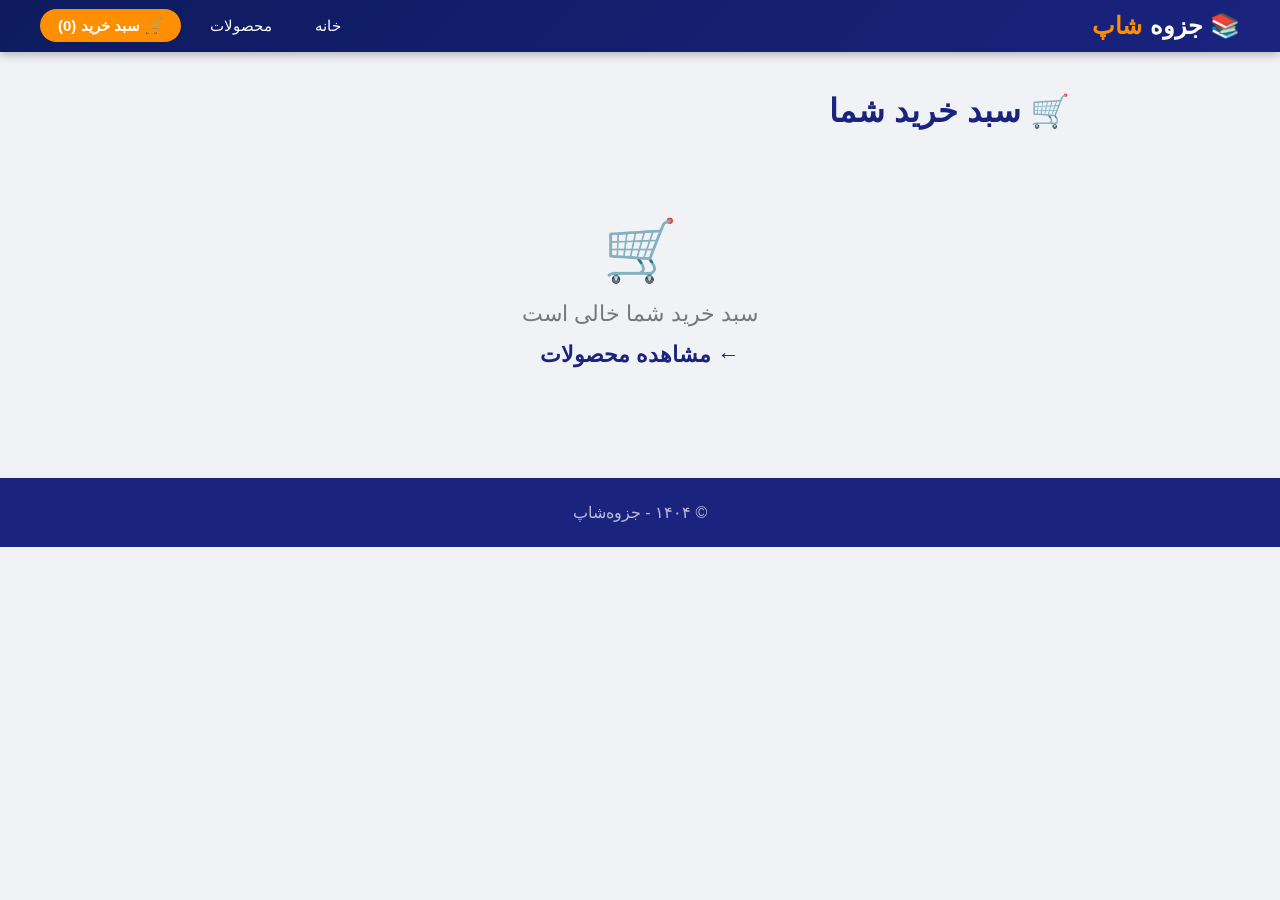
==== cart.html @ 8fff6775 "Add files via upload" ====
<!DOCTYPE html>
<html lang="fa" dir="rtl">
<head>
    <meta charset="UTF-8">
    <meta name="viewport" content="width=device-width, initial-scale=1.0">
    <title>سبد خرید - جزوه‌شاپ</title>
    <link rel="stylesheet" href="css/style.css">
    <style>
        .cart-container {
            max-width: 900px;
            margin: 40px auto;
            padding: 0 20px;
        }
        .cart-container h1 {
            color: #1a237e;
            margin-bottom: 25px;
        }

        .cart-item {
            display: flex;
            align-items: center;
            gap: 20px;
            background: white;
            padding: 16px;
            border-radius: 12px;
            margin-bottom: 15px;
            box-shadow: 0 2px 10px rgba(0,0,0,0.06);
        }
        .cart-item img {
            width: 80px;
            height: 80px;
            object-fit: cover;
            border-radius: 8px;
        }
        .cart-item .info {
            flex: 1;
        }
        .cart-item .info h4 {
            margin-bottom: 4px;
            color: #1a237e;
            font-size: 15px;
        }
        .cart-item .info .price {
            color: #e65100;
            font-weight: bold;
        }
        .cart-item .qty-control {
            display: flex;
            align-items: center;
            gap: 12px;
        }
        .cart-item .qty-control button {
            background: #eee;
            border: none;
            width: 32px;
            height: 32px;
            border-radius: 50%;
            font-size: 18px;
            cursor: pointer;
            transition: background 0.3s;
        }
        .cart-item .qty-control button:hover {
            background: #ddd;
        }
        .cart-item .qty-control span {
            font-weight: bold;
            font-size: 18px;
            min-width: 30px;
            text-align: center;
        }
        .cart-item .remove-btn {
            background: none;
            border: none;
            font-size: 22px;
            cursor: pointer;
            color: #d32f2f;
            transition: transform 0.2s;
        }
        .cart-item .remove-btn:hover {
            transform: scale(1.2);
        }

        .cart-summary {
            background: #1a237e;
            color: white;
            padding: 25px;
            border-radius: 16px;
            margin-top: 25px;
        }
        .cart-summary .total {
            font-size: 24px;
            font-weight: bold;
        }
        .cart-summary .total span {
            color: #ff8f00;
        }

        .btn-checkout {
            background: #ff8f00;
            color: white;
            border: none;
            padding: 16px 40px;
            border-radius: 30px;
            font-size: 20px;
            font-weight: bold;
            cursor: pointer;
            transition: background 0.3s, transform 0.2s;
            width: 100%;
            margin-top: 15px;
        }
        .btn-checkout:hover {
            background: #e65100;
            transform: scale(1.02);
        }

        .empty-cart {
            text-align: center;
            padding: 60px 20px;
            font-size: 22px;
            color: #777;
        }
        .empty-cart .big-icon {
            font-size: 60px;
            display: block;
            margin-bottom: 15px;
        }
        .continue-shopping {
            display: inline-block;
            margin-top: 15px;
            color: #1a237e;
            text-decoration: none;
            font-weight: bold;
        }
        .continue-shopping:hover {
            text-decoration: underline;
        }

        .back-link {
            display: inline-block;
            margin-bottom: 20px;
            color: #1a237e;
            text-decoration: none;
        }
        .back-link:hover {
            text-decoration: underline;
        }
    </style>
</head>
<body>

    <header>
        <nav>
            <div class="logo">📚 جزوه‌<span>شاپ</span></div>
            <ul class="menu">
                <li><a href="index.html">خانه</a></li>
                <li><a href="products.html">محصولات</a></li>
                <li><a href="cart.html" class="cart-link">🛒 سبد خرید</a></li>
            </ul>
        </nav>
    </header>

    <div class="cart-container">
        <h1>🛒 سبد خرید شما</h1>

        <div id="empty-cart" class="empty-cart">
            <span class="big-icon">🛒</span>
            سبد خرید شما خالی است
            <br>
            <a href="products.html" class="continue-shopping">← مشاهده محصولات</a>
        </div>

        <div id="cart-items"></div>

        <div id="cart-summary" class="cart-summary" style="display:none;">
            <p class="total">💰 جمع کل: <span id="total-price">۰</span> تومان</p>
            <button class="btn-checkout" onclick="goToCheckout()">✅ ادامه فرآیند خرید</button>
        </div>
    </div>

    <footer>
        <p>© ۱۴۰۴ - جزوه‌شاپ</p>
    </footer>

    <script src="js/main.js"></script>
</body>
</html>
---- css/style.css ----
/* ===== تنظیمات عمومی ===== */
* {
    margin: 0;
    padding: 0;
    box-sizing: border-box;
}

body {
    font-family: 'Vazir', 'IranSans', 'Tahoma', sans-serif;
    background: #f0f2f5;
    color: #333;
    direction: rtl;
}

/* ===== هدر و منو ===== */
header {
    background: linear-gradient(135deg, #0d1b5e, #1a237e);
    color: white;
    padding: 0 20px;
    position: sticky;
    top: 0;
    z-index: 100;
    box-shadow: 0 2px 10px rgba(0,0,0,0.3);
}

nav {
    display: flex;
    justify-content: space-between;
    align-items: center;
    padding: 12px 0;
    max-width: 1200px;
    margin: 0 auto;
}

.logo {
    font-size: 24px;
    font-weight: bold;
    display: flex;
    align-items: center;
    gap: 8px;
}

.logo span {
    color: #ff8f00;
}

.menu {
    display: flex;
    list-style: none;
    gap: 15px;
    align-items: center;
}

.menu a {
    color: white;
    text-decoration: none;
    font-size: 15px;
    padding: 8px 14px;
    border-radius: 8px;
    transition: background 0.3s;
}

.menu a:hover {
    background: rgba(255, 255, 255, 0.15);
}

.menu .cart-link {
    background: #ff8f00;
    padding: 8px 18px;
    border-radius: 20px;
    font-weight: bold;
}

.menu .cart-link:hover {
    background: #e65100;
}

/* ===== بخش قهرمان (Hero) ===== */
.hero {
    text-align: center;
    padding: 50px 20px 40px;
    max-width: 800px;
    margin: 0 auto;
}

.hero h1 {
    font-size: 34px;
    margin-bottom: 12px;
}

.hero p {
    font-size: 18px;
    opacity: 0.9;
    margin-bottom: 20px;
}

.btn-primary {
    background: #ff8f00;
    color: white;
    padding: 14px 40px;
    border-radius: 30px;
    text-decoration: none;
    font-size: 18px;
    font-weight: bold;
    display: inline-block;
    transition: background 0.3s, transform 0.2s;
}

.btn-primary:hover {
    background: #e65100;
    transform: scale(1.03);
}

/* ===== بخش محصولات ===== */
.products-section {
    max-width: 1200px;
    margin: 30px auto;
    padding: 0 20px;
}

.products-section h2 {
    font-size: 28px;
    margin-bottom: 25px;
    color: #1a237e;
    border-right: 5px solid #ff8f00;
    padding-right: 15px;
}

.product-grid {
    display: grid;
    grid-template-columns: repeat(auto-fill, minmax(280px, 1fr));
    gap: 30px;
}

/* ===== کارت محصول ===== */
.product-card {
    background: white;
    border-radius: 16px;
    overflow: hidden;
    box-shadow: 0 4px 20px rgba(0, 0, 0, 0.08);
    transition: transform 0.3s, box-shadow 0.3s;
    display: flex;
    flex-direction: column;
}

.product-card:hover {
    transform: translateY(-8px);
    box-shadow: 0 8px 35px rgba(0, 0, 0, 0.15);
}

.product-card img {
    width: 100%;
    height: 220px;
    object-fit: cover;
    border-bottom: 3px solid #ff8f00;
}

.product-card .info {
    padding: 18px;
    flex: 1;
    display: flex;
    flex-direction: column;
}

.product-card h3 {
    font-size: 16px;
    margin-bottom: 6px;
    color: #1a237e;
    line-height: 1.5;
}

.product-card .author {
    font-size: 13px;
    color: #777;
    margin-bottom: 6px;
}

.product-card .price {
    font-size: 20px;
    font-weight: bold;
    color: #e65100;
    margin: 8px 0 12px;
}

.product-card .price span {
    font-size: 14px;
    color: #888;
}

.product-card .btn-row {
    display: flex;
    gap: 10px;
    margin-top: auto;
}

.product-card .btn-add {
    background: #1a237e;
    color: white;
    border: none;
    padding: 10px 16px;
    border-radius: 10px;
    flex: 1;
    cursor: pointer;
    font-size: 14px;
    font-weight: bold;
    transition: background 0.3s;
}

.product-card .btn-add:hover {
    background: #0d47a1;
}

.product-card .btn-remove {
    background: #d32f2f;
    color: white;
    border: none;
    padding: 10px 16px;
    border-radius: 10px;
    cursor: pointer;
    font-size: 14px;
    font-weight: bold;
    transition: background 0.3s;
    display: none;
}

.product-card .btn-remove:hover {
    background: #b71c1c;
}

.product-card .btn-remove.show {
    display: block;
}

/* ===== فوتر ===== */
footer {
    text-align: center;
    padding: 25px;
    background: #1a237e;
    color: rgba(255, 255, 255, 0.7);
    margin-top: 50px;
}

/* ===== ریسپانسیو (موبایل) ===== */
@media (max-width: 768px) {
    .menu {
        display: none;
    }
    
    .hero h1 {
        font-size: 26px;
    }
    
    .product-grid {
        grid-template-columns: 1fr;
    }
    
    .product-card img {
        height: 180px;
    }
}
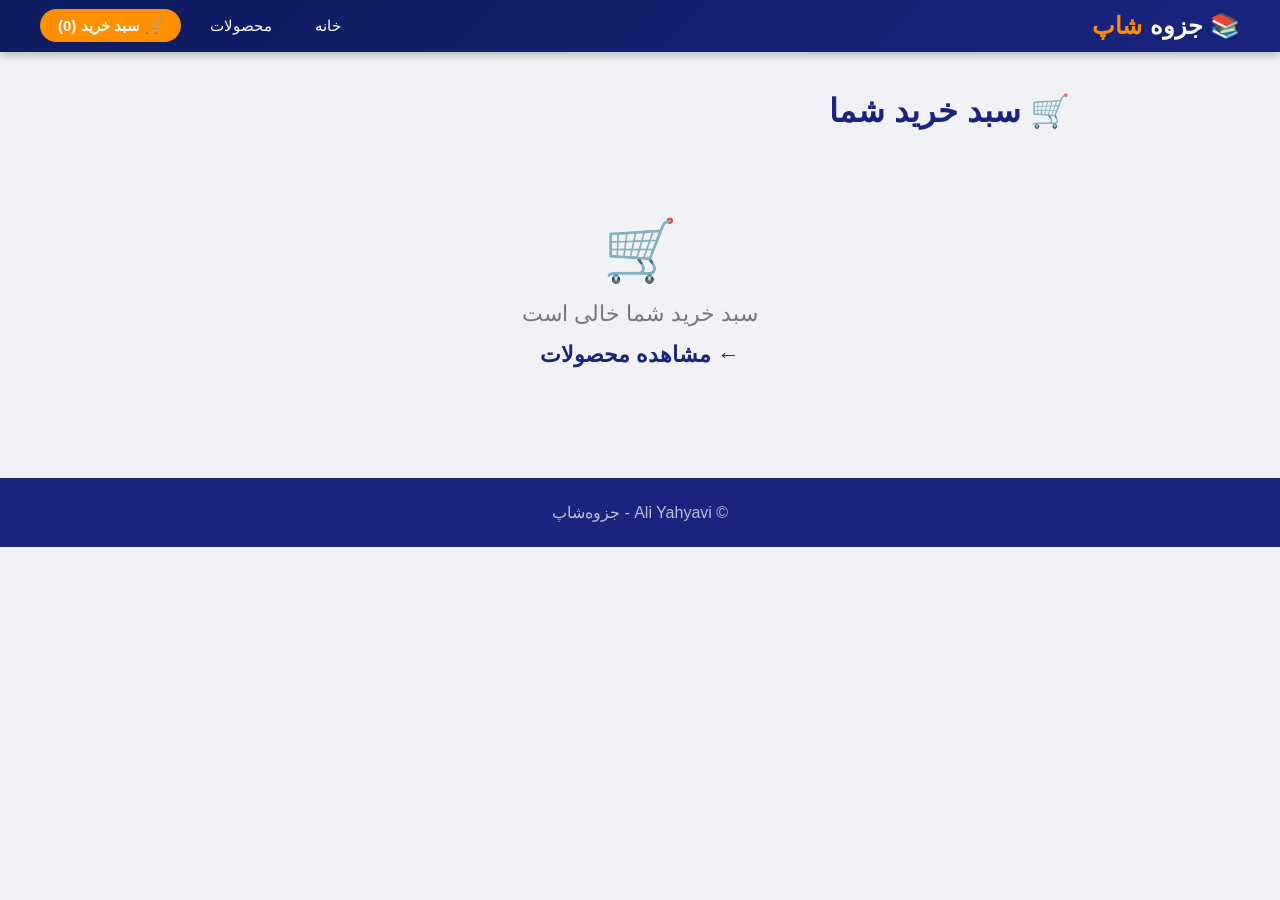
==== commit 998bb54a: "Update cart.html" ====
--- a/cart.html
+++ b/cart.html
@@ -178,9 +178,9 @@
     </div>
 
     <footer>
-        <p>© ۱۴۰۴ - جزوه‌شاپ</p>
+        <p>© Ali Yahyavi - جزوه‌شاپ</p>
     </footer>
 
     <script src="js/main.js"></script>
 </body>
-</html>+</html>
